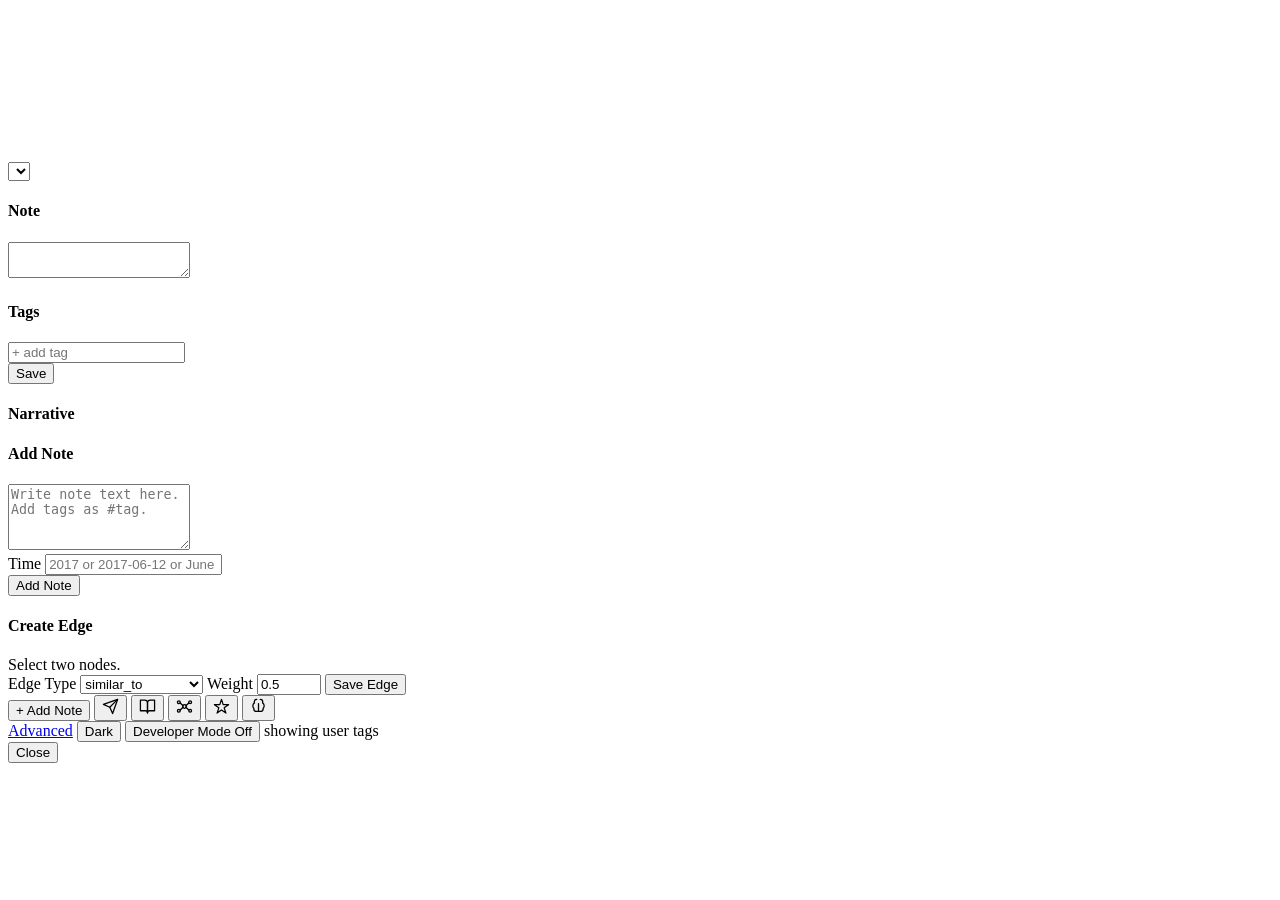
==== src/frontend/index.html @ e239a963 "add dark theme — toggle in meta bar, persists across sessions" ====
<!DOCTYPE html>
<html lang="en">
  <head>
    <meta charset="UTF-8" />
    <meta name="viewport" content="width=device-width, initial-scale=1.0" />
    <title>Seldon | External Brain</title>
    <meta name="description" content="External brain for your brain :) See your ideas, generate new ones, find connections, find themes." />
    <link rel="preconnect" href="https://fonts.googleapis.com" />
    <link rel="preconnect" href="https://fonts.gstatic.com" crossorigin />
    <link
      href="https://fonts.googleapis.com/css2?family=EB+Garamond:wght@400;500;600&family=IBM+Plex+Mono:wght@400;500&display=swap"
      rel="stylesheet"
    />
    <link rel="stylesheet" href="/static/app.css" />
  </head>
  <body>
    <div class="app-shell">
      <main class="workspace">
        <section class="graph-panel">
          <div id="graph-canvas" class="graph-canvas">
            <svg id="graph-svg" aria-label="knowledge graph"></svg>
          </div>

          <div class="workspace-island">
            <select id="workspace-select"></select>
          </div>
          <div id="empty-state" class="empty-state hidden"></div>

          <!-- Floating note panel (top right) -->
          <div class="floating-panel">
            <div id="node-detail" class="node-detail hidden">
              <div class="detail-sheet">
                <div class="detail-section">
                  <h4>Note</h4>
                  <textarea id="detail-raw" class="detail-copy detail-edit"></textarea>
                </div>
                <div class="detail-section">
                  <h4 id="detail-tags-heading">Tags</h4>
                  <div id="detail-tags" class="tag-list"></div>
                  <div id="detail-tag-add" class="tag-add hidden">
                    <input id="detail-tag-input" type="text" placeholder="+ add tag" />
                  </div>
                </div>
                <button id="detail-save-button" type="button" class="detail-save hidden">Save</button>
                <div id="detail-narrative-section" class="detail-section hidden">
                  <h4>Narrative</h4>
                  <div id="detail-narrative" class="detail-narrative"></div>
                </div>
              </div>
            </div>
            <div id="add-node-sheet" class="detail-sheet create-node-sheet hidden">
              <div class="detail-section create-node-section">
                <h4 id="create-node-heading">Add Note</h4>
                <form id="create-node-form" class="create-node-form">
                  <textarea id="create-node-text" rows="4" placeholder="Write note text here. Add tags as #tag."></textarea>
                  <div id="create-node-time-wrap" class="hidden">
                    <label for="create-node-time">Time</label>
                    <input id="create-node-time" type="text" placeholder="2017 or 2017-06-12 or June 2017" />
                  </div>
                  <button id="create-node-submit" type="submit">Add Note</button>
                </form>
              </div>
            </div>
            <div id="edge-form-sheet" class="detail-sheet create-node-sheet hidden">
              <div class="detail-section create-node-section">
                <h4>Create Edge</h4>
                <div id="edge-selection-summary" class="edge-selection-summary">Select two nodes.</div>
                <form id="create-edge-form" class="create-node-form">
                  <label for="create-edge-type">Edge Type</label>
                  <select id="create-edge-type">
                    <option value="similar_to">similar_to</option>
                    <option value="supports">supports</option>
                    <option value="contradicts">contradicts</option>
                    <option value="expands">expands</option>
                    <option value="led_to">led_to</option>
                    <option value="belongs_to_topic">belongs_to_topic</option>
                    <option value="derived_from">derived_from</option>
                    <option value="mentions">mentions</option>
                    <option value="inspired_by">inspired_by</option>
                    <option value="part_of">part_of</option>
                    <option value="reply_to">reply_to</option>
                  </select>
                  <label for="create-edge-weight">Weight</label>
                  <input id="create-edge-weight" type="number" min="0" max="1" step="0.05" value="0.5" />
                  <button id="create-edge-submit" type="submit">Save Edge</button>
                </form>
              </div>
            </div>
          </div>

          <!-- Floating action bar (bottom center) -->
          <div class="floating-action-bar">
            <button class="fab-text-btn" id="toggle-add-node-button" type="button">+ Add Note</button>
            <span class="fab-divider"></span>
            <button class="fab-btn" id="poll-telegram-button" data-label="Poll Telegram" type="button">
              <svg width="17" height="17" viewBox="0 0 24 24" fill="none" stroke="currentColor" stroke-width="1.8" stroke-linecap="round" stroke-linejoin="round">
                <line x1="22" y1="2" x2="11" y2="13"/>
                <polygon points="22 2 15 22 11 13 2 9 22 2"/>
              </svg>
            </button>
            <button class="fab-btn hidden" id="narrative-mode-button" data-label="Generate Narrative" type="button" aria-pressed="false">
              <svg width="17" height="17" viewBox="0 0 24 24" fill="none" stroke="currentColor" stroke-width="1.8" stroke-linecap="round" stroke-linejoin="round">
                <path d="M2 3h6a4 4 0 0 1 4 4v14a3 3 0 0 0-3-3H2z"/>
                <path d="M22 3h-6a4 4 0 0 0-4 4v14a3 3 0 0 1 3-3h7z"/>
              </svg>
            </button>
            <button class="fab-btn" id="path-tracing-button" data-label="Path Tracing" type="button" aria-pressed="false">
              <svg width="17" height="17" viewBox="0 0 24 24" fill="none" stroke="currentColor" stroke-width="1.8" stroke-linecap="round" stroke-linejoin="round">
                <circle cx="12" cy="12" r="2.5"/>
                <circle cx="4" cy="6" r="2"/>
                <circle cx="20" cy="6" r="2"/>
                <circle cx="4" cy="18" r="2"/>
                <circle cx="20" cy="18" r="2"/>
                <line x1="6" y1="7" x2="10" y2="11"/>
                <line x1="18" y1="7" x2="14" y2="11"/>
                <line x1="6" y1="17" x2="10" y2="13"/>
                <line x1="18" y1="17" x2="14" y2="13"/>
              </svg>
            </button>
            <button class="fab-btn" id="generate-edges-button" data-label="Generate Edges" type="button">
              <svg width="17" height="17" viewBox="0 0 24 24" fill="none" stroke="currentColor" stroke-width="1.8" stroke-linecap="round" stroke-linejoin="round">
                <path d="M12 2l2.4 7.4H22l-6.2 4.5 2.4 7.4L12 17l-6.2 4.3 2.4-7.4L2 9.4h7.6z"/>
              </svg>
            </button>
            <button class="fab-btn" id="review-links-button" data-label="Review Links" type="button">
              <svg width="17" height="17" viewBox="0 0 24 24" fill="none" stroke="currentColor" stroke-width="1.8" stroke-linecap="round" stroke-linejoin="round">
                <path d="M9.5 2C7.6 2 6 3.6 6 5.5c0 .5.1 1 .3 1.4C4.9 7.7 4 9.2 4 11c0 1.4.6 2.7 1.5 3.6 0 .1-.1.3-.1.4 0 2.2 1.8 4 4 4H12"/>
                <path d="M14.5 2c1.9 0 3.5 1.6 3.5 3.5 0 .5-.1 1-.3 1.4C19.1 7.7 20 9.2 20 11c0 1.4-.6 2.7-1.5 3.6 0 .1.1.3.1.4 0 2.2-1.8 4-4 4H12"/>
                <line x1="12" y1="8" x2="12" y2="19"/>
              </svg>
            </button>
          </div>
        </section>
      </main>
    </div>

    <!-- Meta bar: fixed bottom right -->
    <div class="meta-bar">
      <a class="action-link" href="/advanced">Advanced</a>
      <button id="theme-toggle-button" type="button">Dark</button>
      <button id="developer-mode-button" type="button" aria-pressed="false">Developer Mode Off</button>
      <span id="developer-mode-status" class="action-status">showing user tags</span>
    </div>


    <div id="proposal-overlay" class="proposal-overlay hidden">
      <div class="proposal-drawer">
        <div class="proposal-header">
          <button id="close-proposals-button" type="button">Close</button>
        </div>
        <div id="proposal-list" class="proposal-list"></div>
      </div>
    </div>

    <script src="/static/app.js" defer></script>
  </body>
</html>
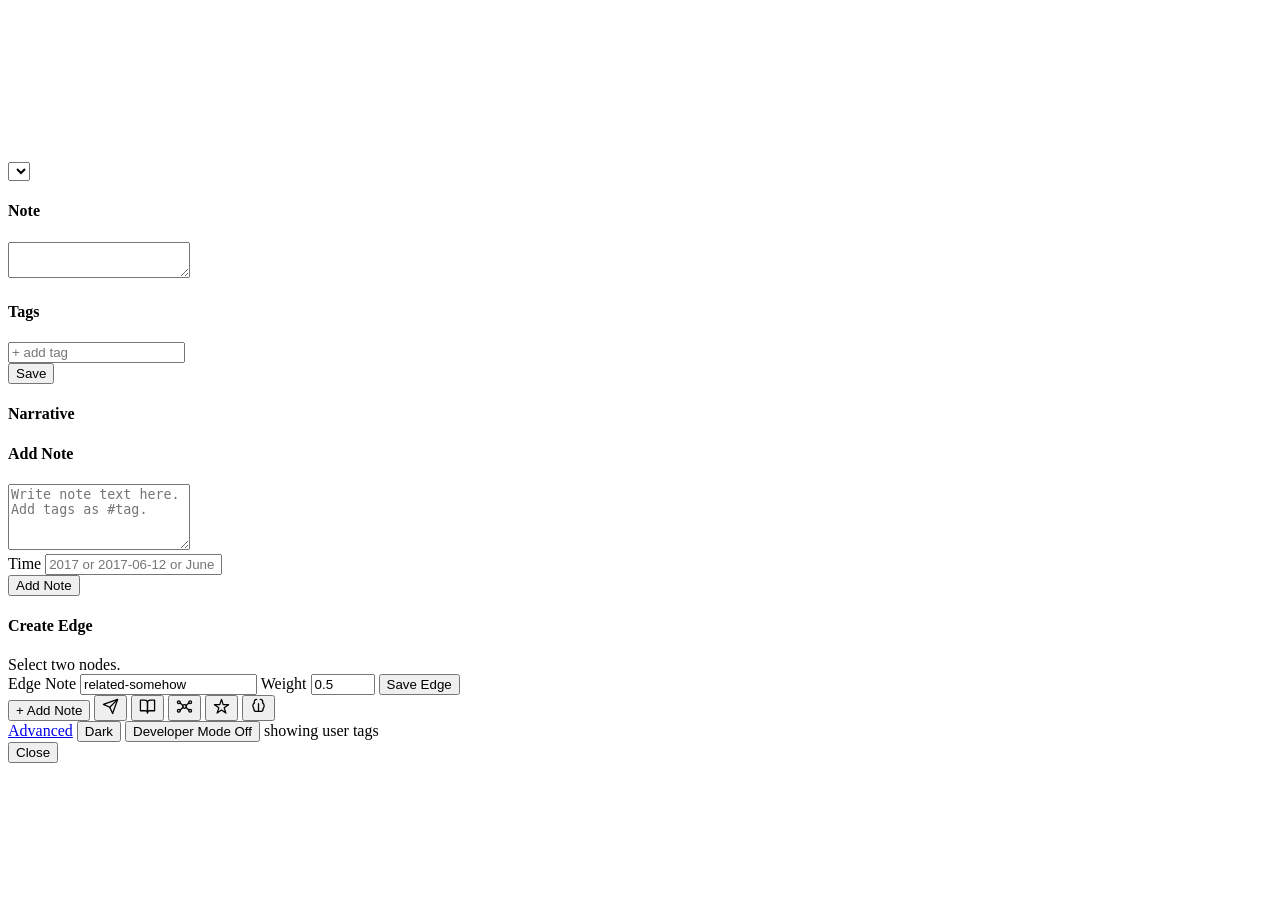
==== commit 911d9e54: "add edge notes — replace type dropdown with freeform text input Co-Authored-By: Claude Sonnet 4.6 <n" ====
--- a/src/frontend/index.html
+++ b/src/frontend/index.html
@@ -66,20 +66,8 @@
                 <h4>Create Edge</h4>
                 <div id="edge-selection-summary" class="edge-selection-summary">Select two nodes.</div>
                 <form id="create-edge-form" class="create-node-form">
-                  <label for="create-edge-type">Edge Type</label>
-                  <select id="create-edge-type">
-                    <option value="similar_to">similar_to</option>
-                    <option value="supports">supports</option>
-                    <option value="contradicts">contradicts</option>
-                    <option value="expands">expands</option>
-                    <option value="led_to">led_to</option>
-                    <option value="belongs_to_topic">belongs_to_topic</option>
-                    <option value="derived_from">derived_from</option>
-                    <option value="mentions">mentions</option>
-                    <option value="inspired_by">inspired_by</option>
-                    <option value="part_of">part_of</option>
-                    <option value="reply_to">reply_to</option>
-                  </select>
+                  <label for="create-edge-type">Edge Note</label>
+                  <input id="create-edge-type" type="text" value="related-somehow" placeholder="describe the relationship…" maxlength="300" />
                   <label for="create-edge-weight">Weight</label>
                   <input id="create-edge-weight" type="number" min="0" max="1" step="0.05" value="0.5" />
                   <button id="create-edge-submit" type="submit">Save Edge</button>
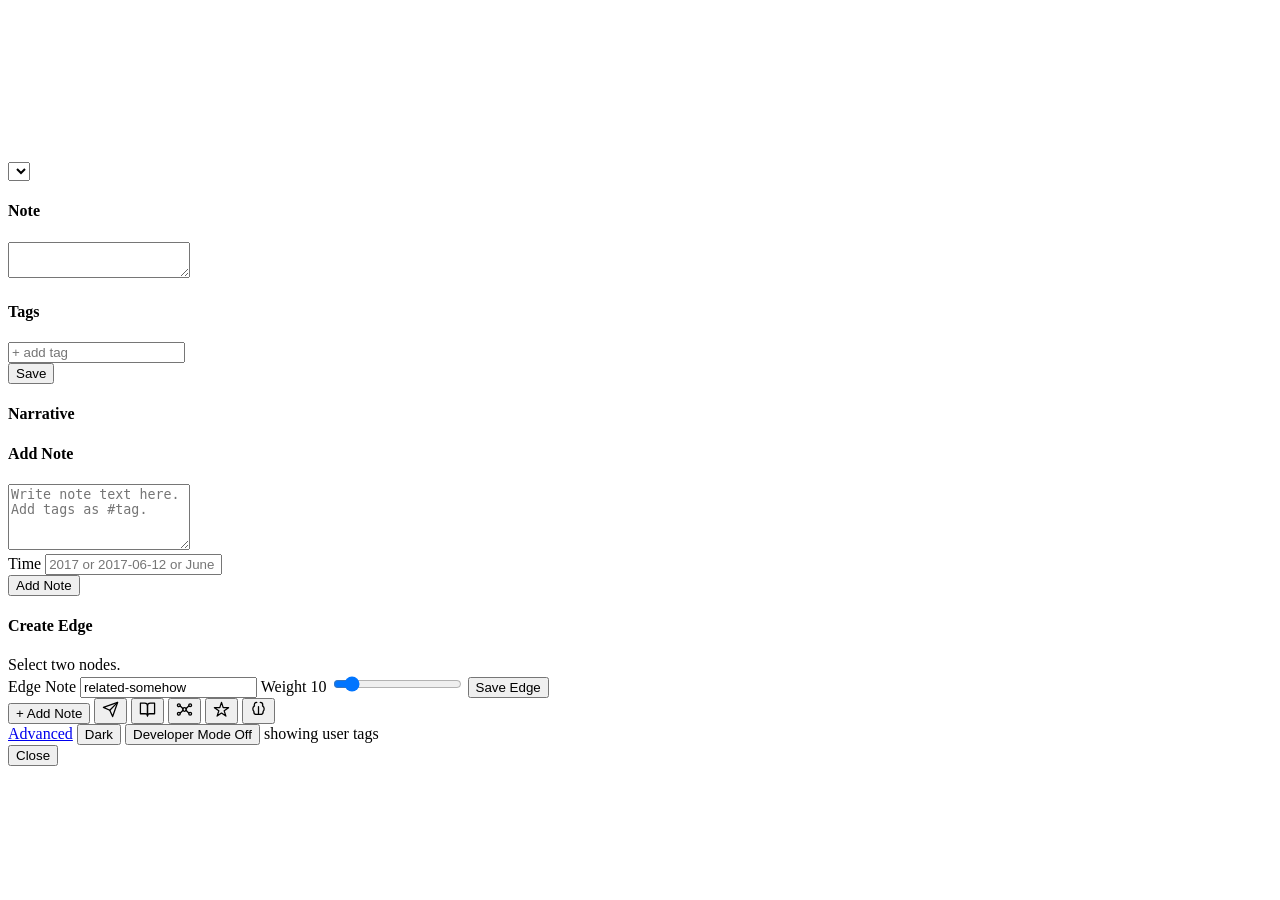
==== commit 158c8cae: "edge weight: replace number input with 0-100 slider, convert to 0-1 on send Co-Authored-By: Claude S" ====
--- a/src/frontend/index.html
+++ b/src/frontend/index.html
@@ -68,8 +68,8 @@
                 <form id="create-edge-form" class="create-node-form">
                   <label for="create-edge-type">Edge Note</label>
                   <input id="create-edge-type" type="text" value="related-somehow" placeholder="describe the relationship…" maxlength="300" />
-                  <label for="create-edge-weight">Weight</label>
-                  <input id="create-edge-weight" type="number" min="0" max="1" step="0.05" value="0.5" />
+                  <label for="create-edge-weight">Weight <span id="edge-weight-display">10</span></label>
+                  <input id="create-edge-weight" type="range" min="0" max="100" step="1" value="10" />
                   <button id="create-edge-submit" type="submit">Save Edge</button>
                 </form>
               </div>
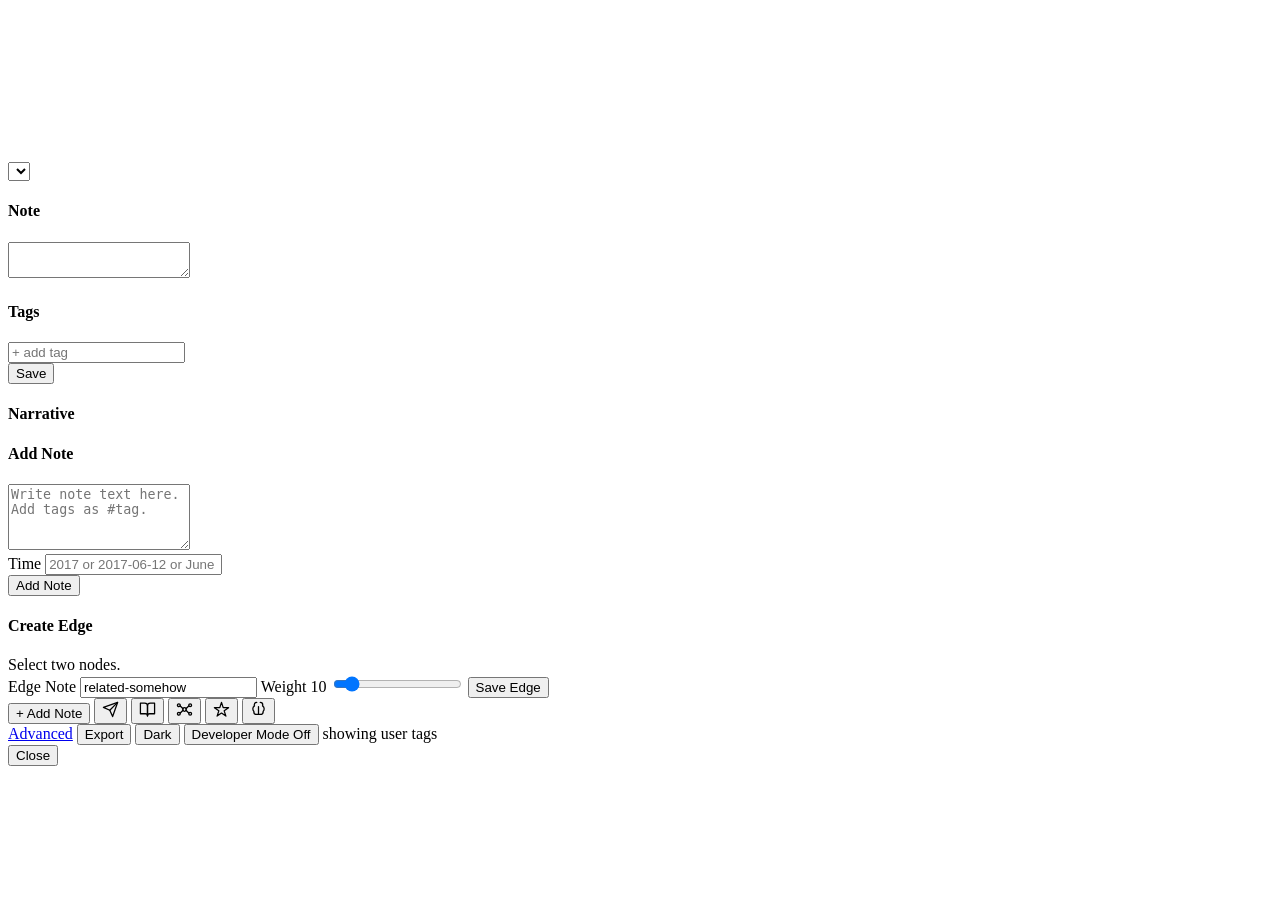
==== commit 1b1f7092: "add graph export button and remove dead EDGE_TYPES constant - GET /graph-data/export returns node-li" ====
--- a/src/frontend/index.html
+++ b/src/frontend/index.html
@@ -125,6 +125,7 @@
     <!-- Meta bar: fixed bottom right -->
     <div class="meta-bar">
       <a class="action-link" href="/advanced">Advanced</a>
+      <button id="export-graph-button" type="button">Export</button>
       <button id="theme-toggle-button" type="button">Dark</button>
       <button id="developer-mode-button" type="button" aria-pressed="false">Developer Mode Off</button>
       <span id="developer-mode-status" class="action-status">showing user tags</span>
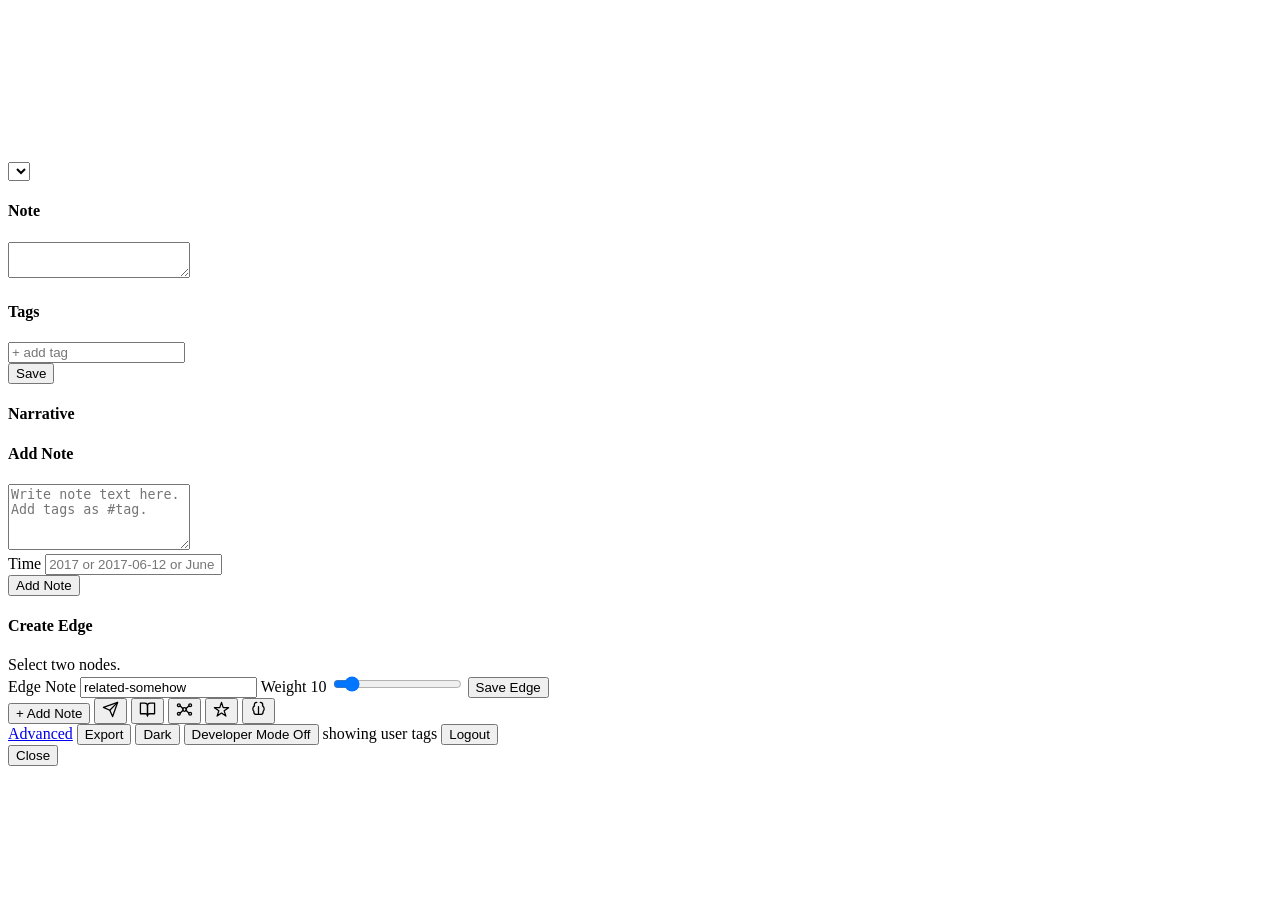
==== commit ad5451b9: "add email/password login — gate app behind login screen - New User fields: email + password_hash (nu" ====
--- a/src/frontend/index.html
+++ b/src/frontend/index.html
@@ -129,6 +129,7 @@
       <button id="theme-toggle-button" type="button">Dark</button>
       <button id="developer-mode-button" type="button" aria-pressed="false">Developer Mode Off</button>
       <span id="developer-mode-status" class="action-status">showing user tags</span>
+      <button id="logout-button" type="button">Logout</button>
     </div>
 
 
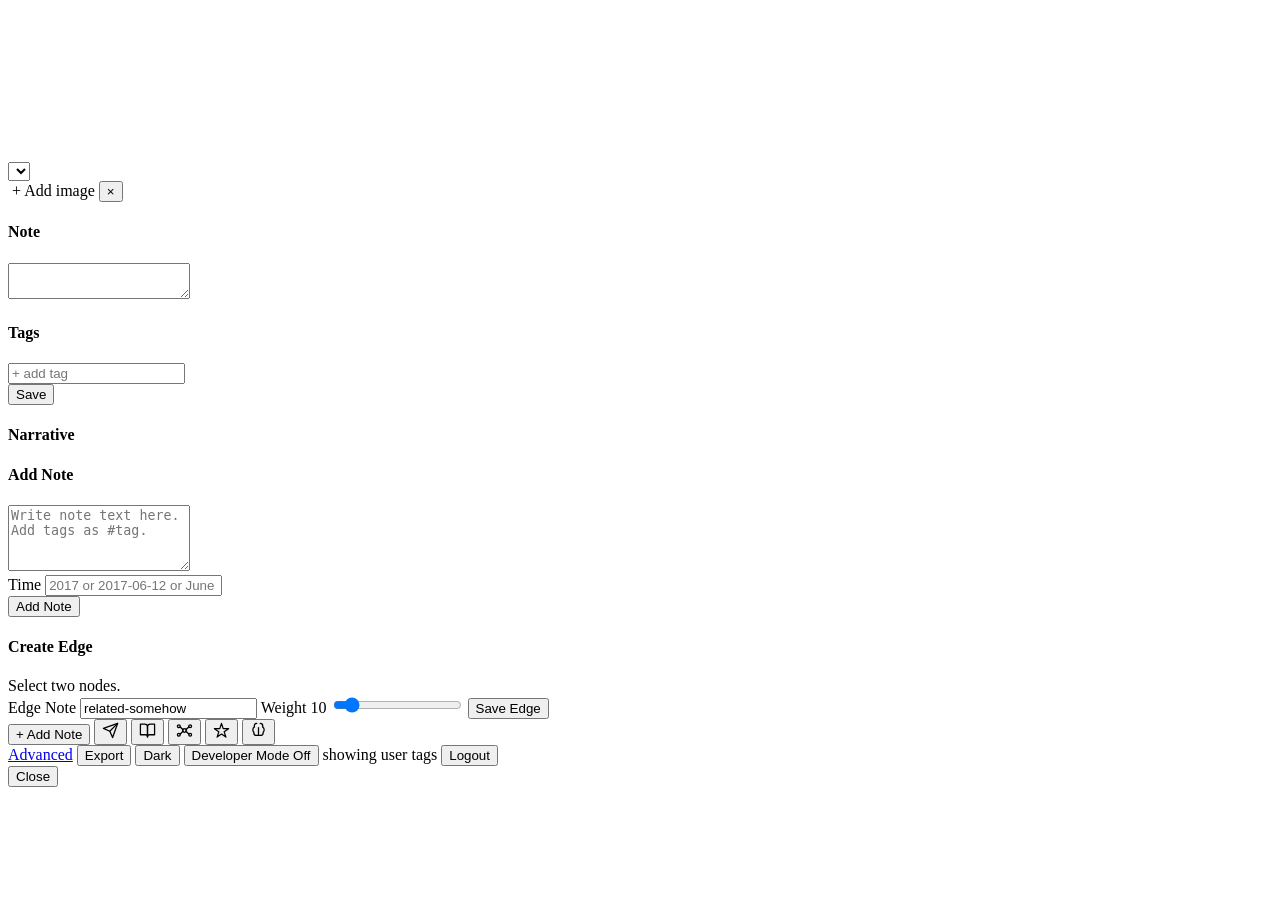
==== commit de5f9268: "add image support for notes — WhatsApp-style image + caption - POST /nodes/{id}/image and DELETE /no" ====
--- a/src/frontend/index.html
+++ b/src/frontend/index.html
@@ -30,6 +30,12 @@
           <div class="floating-panel">
             <div id="node-detail" class="node-detail hidden">
               <div class="detail-sheet">
+                <div id="detail-image-section" class="detail-image-section">
+                  <img id="detail-image" class="detail-node-image hidden" alt="" />
+                  <label id="detail-image-upload" class="detail-image-upload" for="detail-image-input">+ Add image</label>
+                  <input id="detail-image-input" type="file" accept="image/*" hidden />
+                  <button id="detail-image-remove" type="button" class="detail-image-remove hidden">×</button>
+                </div>
                 <div class="detail-section">
                   <h4>Note</h4>
                   <textarea id="detail-raw" class="detail-copy detail-edit"></textarea>
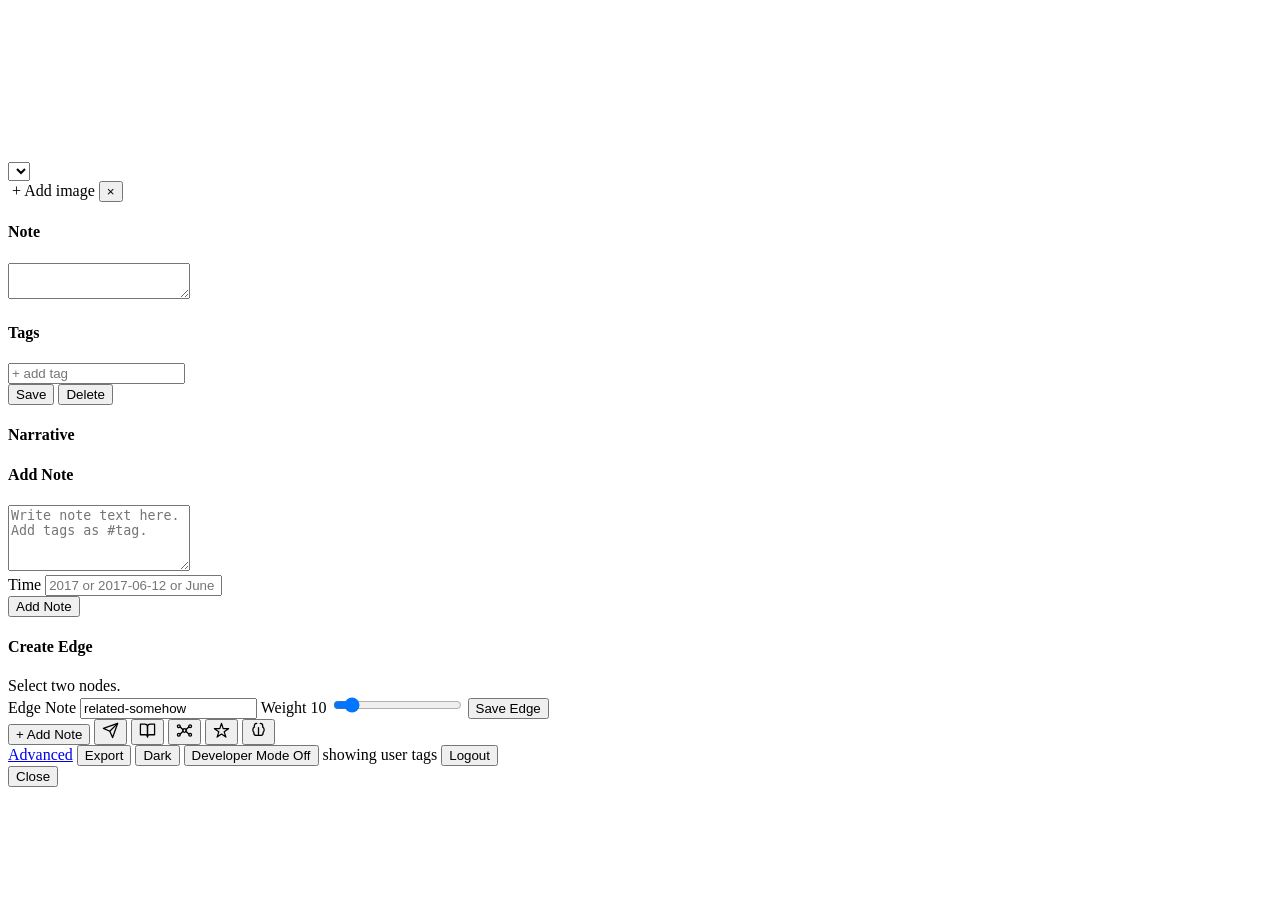
==== commit 1315ddec: "Add Delete button to note card Adds a Delete action next to Save in the note detail card. Confirms b" ====
--- a/src/frontend/index.html
+++ b/src/frontend/index.html
@@ -47,7 +47,10 @@
                     <input id="detail-tag-input" type="text" placeholder="+ add tag" />
                   </div>
                 </div>
-                <button id="detail-save-button" type="button" class="detail-save hidden">Save</button>
+                <div class="detail-actions">
+                  <button id="detail-save-button" type="button" class="detail-save hidden">Save</button>
+                  <button id="detail-delete-button" type="button" class="detail-delete hidden">Delete</button>
+                </div>
                 <div id="detail-narrative-section" class="detail-section hidden">
                   <h4>Narrative</h4>
                   <div id="detail-narrative" class="detail-narrative"></div>
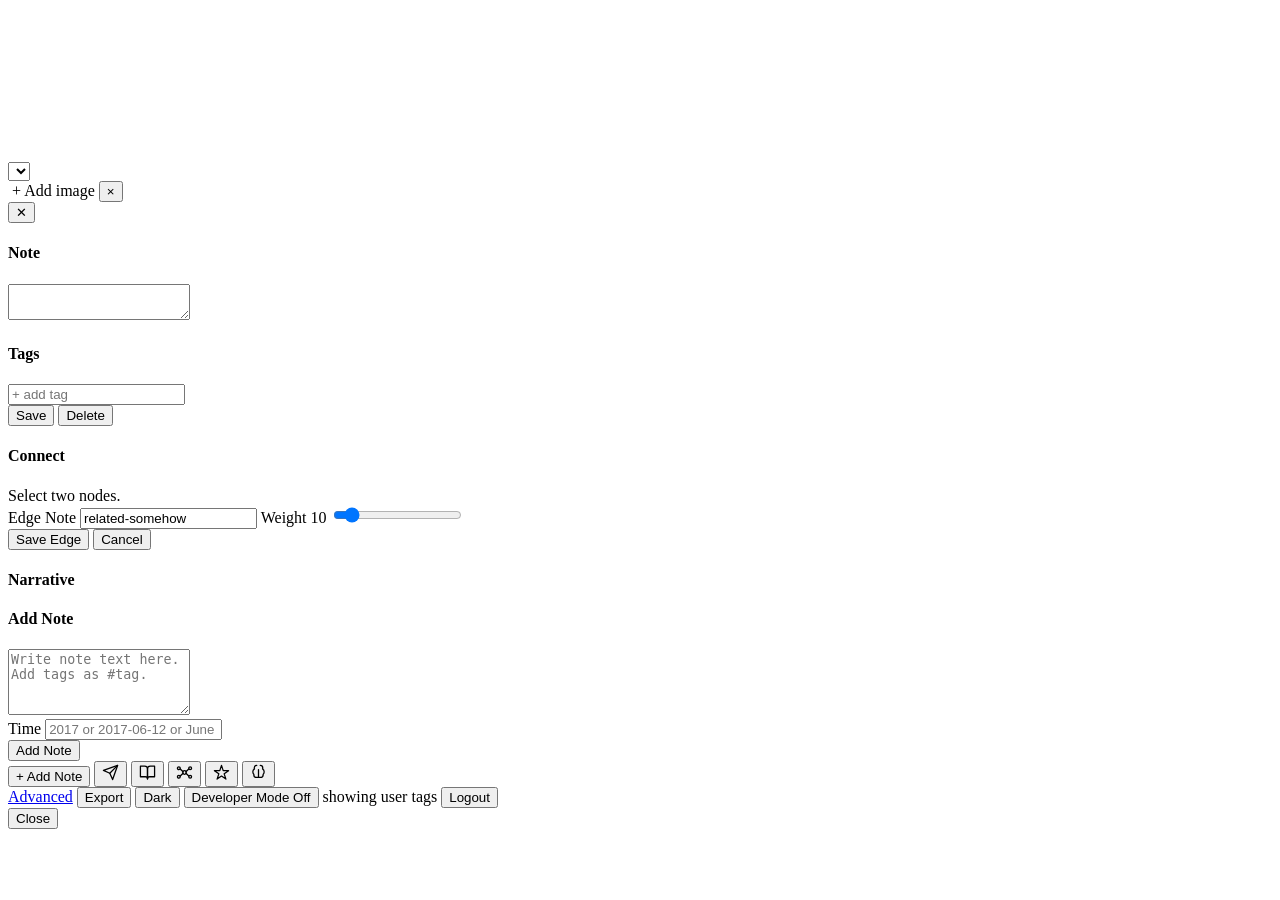
==== commit 45f56ccc: "Add graph link bot command and mobile UX overhaul Telegram: new 'graph' command replies with a click" ====
--- a/src/frontend/index.html
+++ b/src/frontend/index.html
@@ -2,7 +2,7 @@
 <html lang="en">
   <head>
     <meta charset="UTF-8" />
-    <meta name="viewport" content="width=device-width, initial-scale=1.0" />
+    <meta name="viewport" content="width=device-width, initial-scale=1.0, maximum-scale=1.0, user-scalable=no, viewport-fit=cover" />
     <title>Seldon | External Brain</title>
     <meta name="description" content="External brain for your brain :) See your ideas, generate new ones, find connections, find themes." />
     <link rel="preconnect" href="https://fonts.googleapis.com" />
@@ -36,6 +36,7 @@
                   <input id="detail-image-input" type="file" accept="image/*" hidden />
                   <button id="detail-image-remove" type="button" class="detail-image-remove hidden">×</button>
                 </div>
+                <button id="detail-close-button" type="button" class="detail-close" aria-label="Close note">✕</button>
                 <div class="detail-section">
                   <h4>Note</h4>
                   <textarea id="detail-raw" class="detail-copy detail-edit"></textarea>
@@ -50,6 +51,20 @@
                 <div class="detail-actions">
                   <button id="detail-save-button" type="button" class="detail-save hidden">Save</button>
                   <button id="detail-delete-button" type="button" class="detail-delete hidden">Delete</button>
+                </div>
+                <div id="edge-form-section" class="detail-section edge-form-wrap hidden">
+                  <h4 id="edge-selection-heading">Connect</h4>
+                  <div id="edge-selection-summary" class="edge-selection-summary">Select two nodes.</div>
+                  <form id="create-edge-form" class="create-node-form">
+                    <label for="create-edge-type">Edge Note</label>
+                    <input id="create-edge-type" type="text" value="related-somehow" placeholder="describe the relationship…" maxlength="300" />
+                    <label for="create-edge-weight">Weight <span id="edge-weight-display">10</span></label>
+                    <input id="create-edge-weight" type="range" min="0" max="100" step="1" value="10" />
+                    <div class="detail-actions">
+                      <button id="create-edge-submit" type="submit">Save Edge</button>
+                      <button id="edge-cancel-button" type="button" class="detail-delete">Cancel</button>
+                    </div>
+                  </form>
                 </div>
                 <div id="detail-narrative-section" class="detail-section hidden">
                   <h4>Narrative</h4>
@@ -67,19 +82,6 @@
                     <input id="create-node-time" type="text" placeholder="2017 or 2017-06-12 or June 2017" />
                   </div>
                   <button id="create-node-submit" type="submit">Add Note</button>
-                </form>
-              </div>
-            </div>
-            <div id="edge-form-sheet" class="detail-sheet create-node-sheet hidden">
-              <div class="detail-section create-node-section">
-                <h4>Create Edge</h4>
-                <div id="edge-selection-summary" class="edge-selection-summary">Select two nodes.</div>
-                <form id="create-edge-form" class="create-node-form">
-                  <label for="create-edge-type">Edge Note</label>
-                  <input id="create-edge-type" type="text" value="related-somehow" placeholder="describe the relationship…" maxlength="300" />
-                  <label for="create-edge-weight">Weight <span id="edge-weight-display">10</span></label>
-                  <input id="create-edge-weight" type="range" min="0" max="100" step="1" value="10" />
-                  <button id="create-edge-submit" type="submit">Save Edge</button>
                 </form>
               </div>
             </div>
